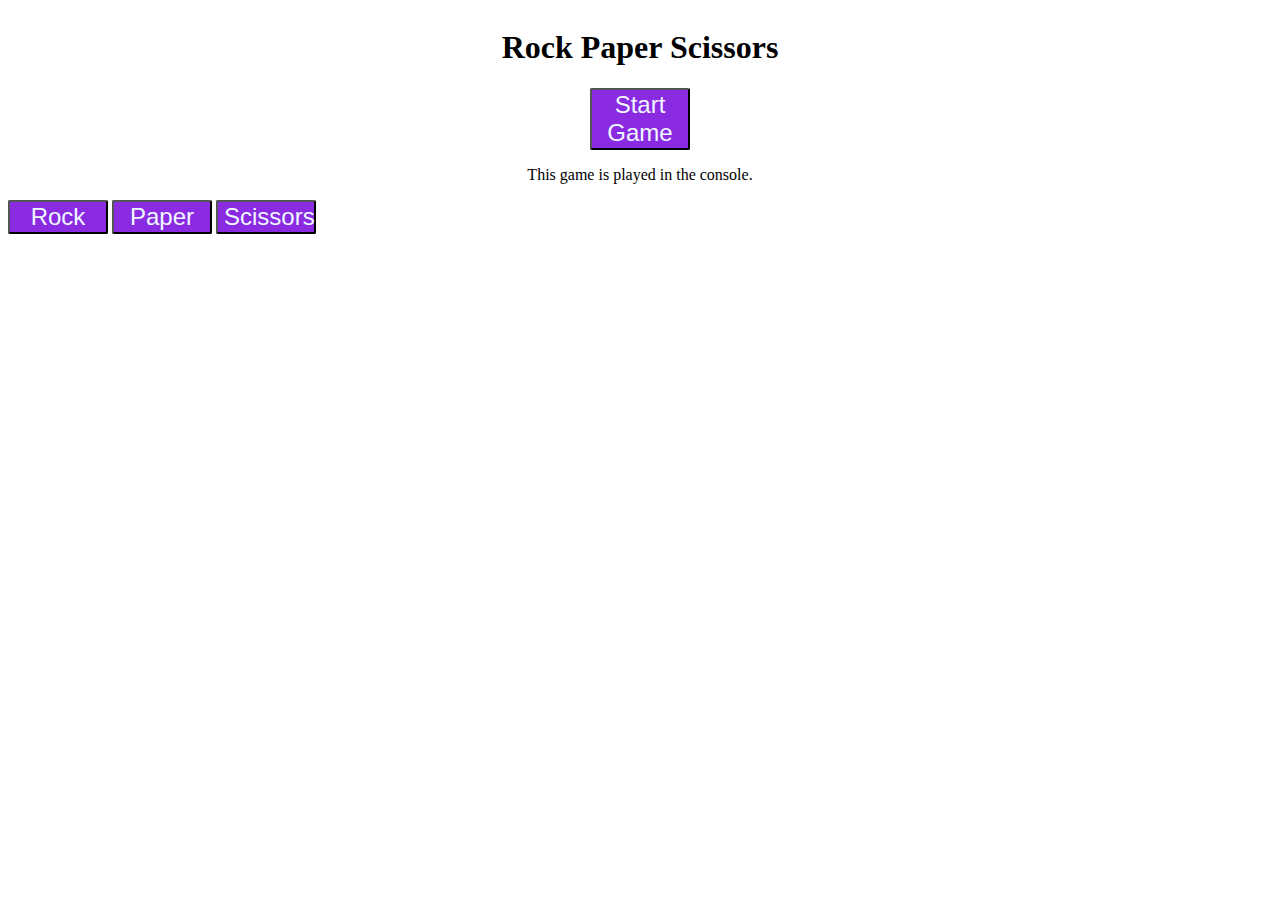
==== index.html @ 0fdd662c "Update README with project instructions and add UI changes for Rock Paper Scissors game" ====
<!DOCTYPE html>
<html lang="en">
<head>
    <meta charset="UTF-8">
    <meta http-equiv="X-UA-Compatible" content="IE=edge">
    <meta name="viewport" content="width=device-width, initial-scale=1.0">
    <link rel="stylesheet" href="styles.css">
    <title>Document</title>
</head>
<body>
    <div class="flex-container">
        <h1>Rock Paper Scissors</h1>
        <button onclick="game()">Start Game</button>
        <p>
            This game is played in the console.
        </p>
    </div>
    <button id="rock">Rock</button>
<button id="paper">Paper</button>
<button id="scissors">Scissors</button>
</body>
<script src="main.js"></script>
</html>
---- styles.css ----
.flex-container {
    display: flex;
    flex-direction: column;
    align-items: center;
 }

 button {
    width: 100px;
    height: auto;
    background-color: blueviolet;
    color: aliceblue;
    border-radius: 2px;
    font-size: x-large;
 }

 button:hover{
    cursor: pointer;
 }
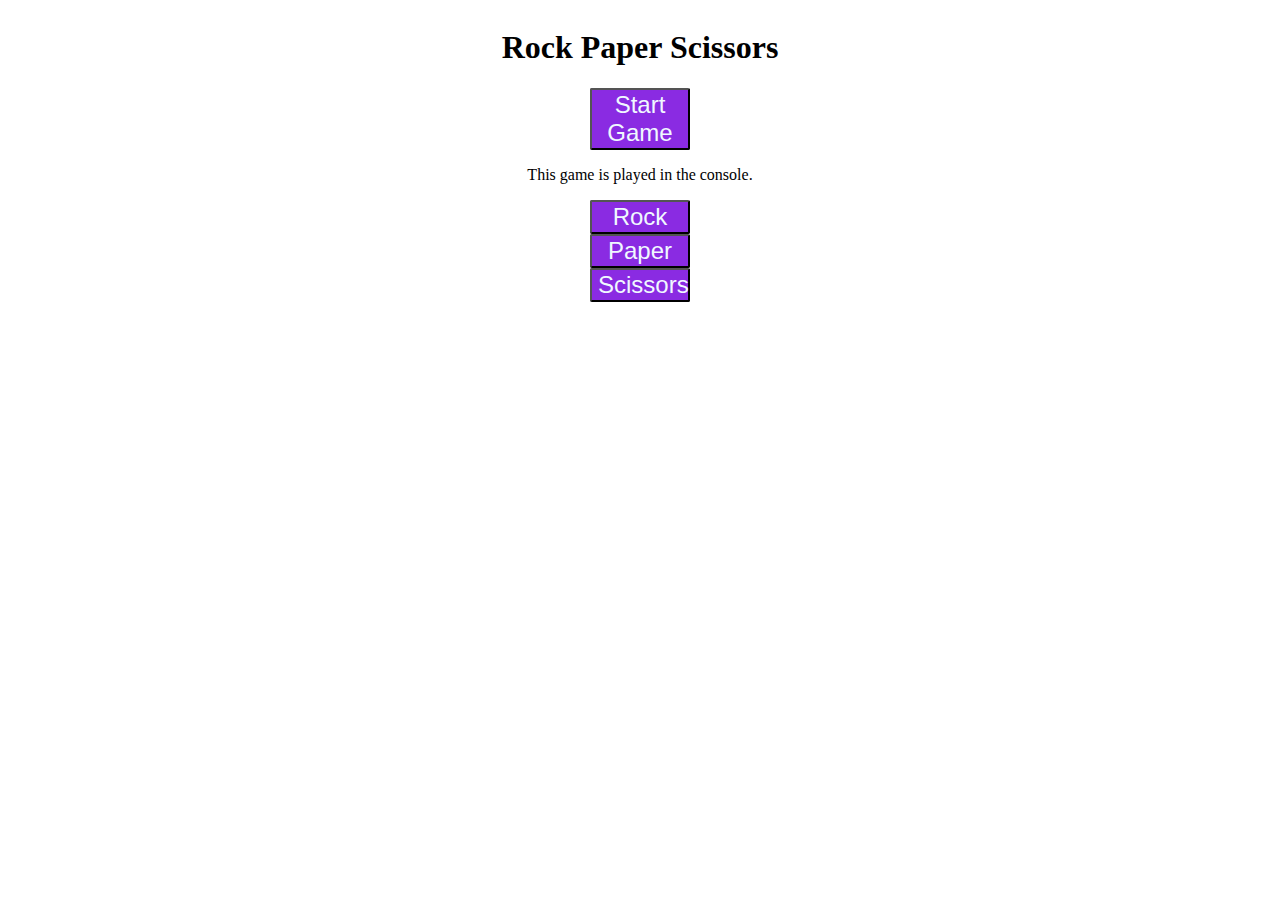
==== commit 50a038e0: "edited index" ====
--- a/index.html
+++ b/index.html
@@ -14,10 +14,11 @@
         <p>
             This game is played in the console.
         </p>
+        <button id="rock">Rock</button>
+        <button id="paper">Paper</button>
+        <button id="scissors">Scissors</button>
     </div>
-    <button id="rock">Rock</button>
-<button id="paper">Paper</button>
-<button id="scissors">Scissors</button>
+   
 </body>
 <script src="main.js"></script>
 </html>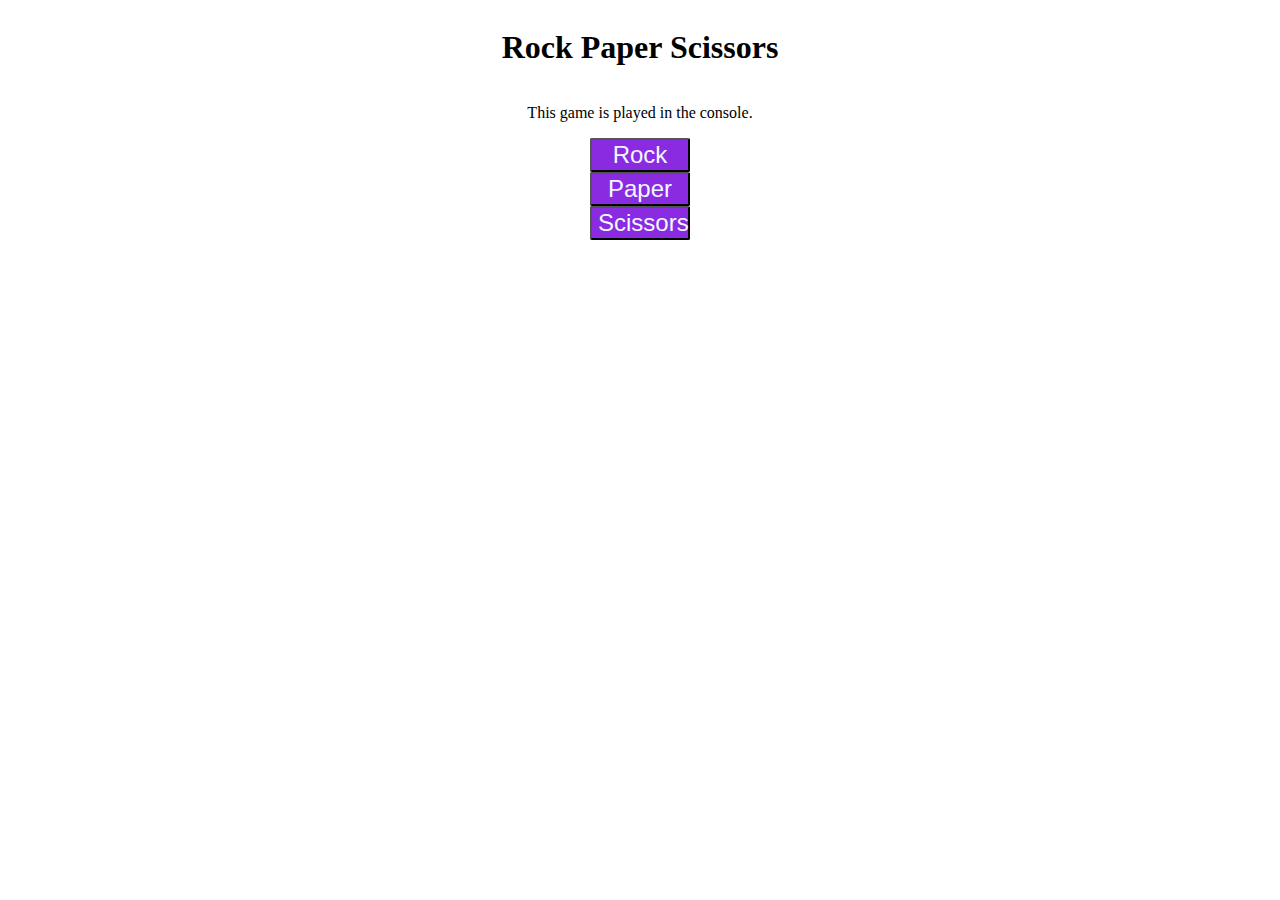
==== commit 5503f649: "Commit changes before publishing on github" ====
--- a/index.html
+++ b/index.html
@@ -5,20 +5,21 @@
     <meta http-equiv="X-UA-Compatible" content="IE=edge">
     <meta name="viewport" content="width=device-width, initial-scale=1.0">
     <link rel="stylesheet" href="styles.css">
-    <title>Document</title>
+    <title>Rock Paper Scissors</title>
 </head>
 <body>
     <div class="flex-container">
         <h1>Rock Paper Scissors</h1>
-        <button onclick="game()">Start Game</button>
         <p>
             This game is played in the console.
         </p>
         <button id="rock">Rock</button>
         <button id="paper">Paper</button>
         <button id="scissors">Scissors</button>
+        <div id="results"></div>
+        <div id="score"></div>
     </div>
-   
+
+    <script src="main.js"></script>
 </body>
-<script src="main.js"></script>
-</html>+</html>
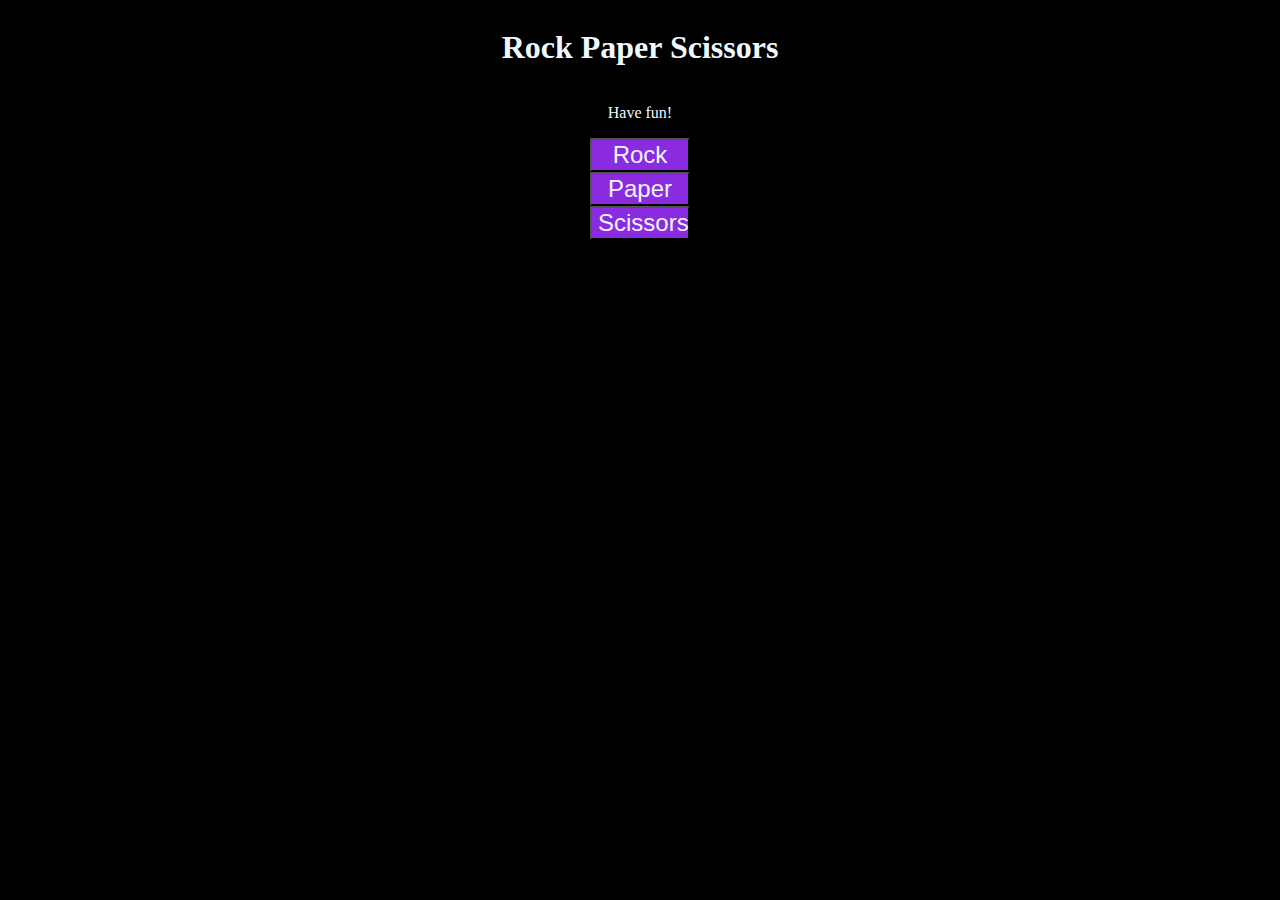
==== commit d0c62cee: "Changed CSS" ====
--- a/index.html
+++ b/index.html
@@ -11,7 +11,7 @@
     <div class="flex-container">
         <h1>Rock Paper Scissors</h1>
         <p>
-            This game is played in the console.
+            Have fun!
         </p>
         <button id="rock">Rock</button>
         <button id="paper">Paper</button>
--- a/styles.css
+++ b/styles.css
@@ -1,7 +1,11 @@
+ * {
+   background-color: black;
+ }
  .flex-container {
     display: flex;
     flex-direction: column;
     align-items: center;
+    color:aliceblue;
  }
 
  button {
